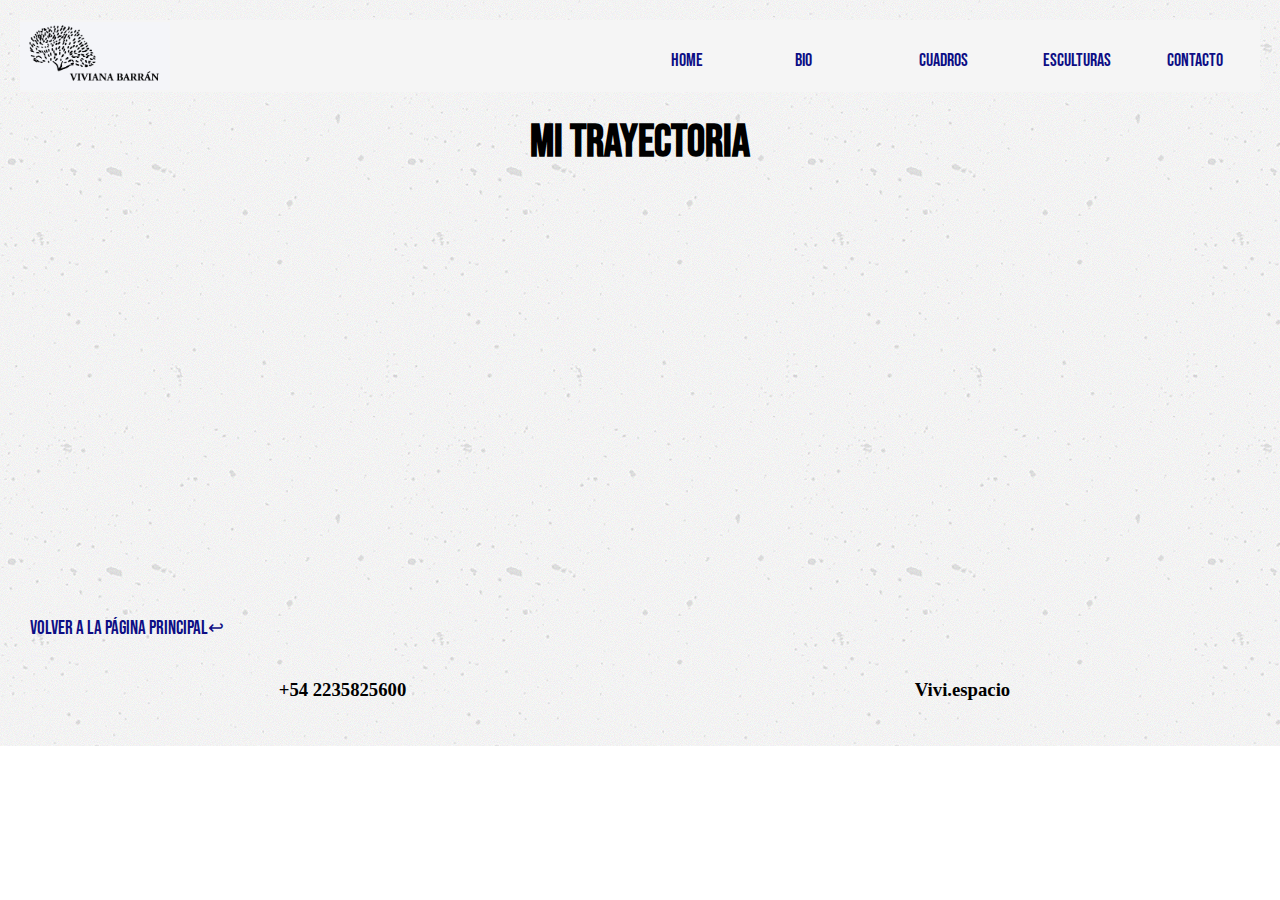
==== bio.html @ fef53e7b "Primera versión" ====
<!DOCTYPE html>
<html lang="en">
<head>
    <meta charset="UTF-8">
    <meta http-equiv="X-UA-Compatible" content="IE=edge">
    <meta name="viewport" content="width=device-width, initial-scale=1.0">
    <link rel="icon" type="image/x-icon" href="./media/favicon-32x32.png">
    <link rel="stylesheet" href="estilo.css">
    <link rel="preconnect" href="https://fonts.googleapis.com">
    <link rel="preconnect" href="https://fonts.gstatic.com" crossorigin>
    <link href="https://fonts.googleapis.com/css2?family=Bebas+Neue&family=MonteCarlo&display=swap" rel="stylesheet">
    <title>Vivi Espacio | Viviana Barrán</title>

</head>
<body>
    <div class="padrebio">
        <header class="logo"> 
            <img src="./media/Logofinal.jpeg" width="150px" alt="">
        </header>
        <header class="menu">
            <nav>
                <ul>
                    <li><a href="index.html">Home</a></li>
                    <li><a href="bio.html">Bio</li></a>
                    <li><a href="cuadros.html">Cuadros</li></a>
                    <li><a href="esculturas.html">Esculturas</li></a>
                    <li><a href="contacto.html">Contacto</li></a>
                </ul>
            </nav>
        </header>
        <header class="menuDesplegable">
            <nav>
                <ul>
                    <li><a href="">Menú</a>
                        <ul>
                            <li><a href="index.html">Home</a></li>
                            <li><a href="bio.html">Bio</li></a>
                            <li><a href="cuadros.html">Cuadros</li></a>
                            <li><a href="esculturas.html">Esculturas</li></a>
                            <li><a href="contacto.html">Contacto</li></a>
                        </ul>
                    </li>
                </ul>
            </nav>
    </header>
            <section class="frase1">
                <h1>Mi trayectoria</h1>
            </section>
            <section class="video">
                <iframe width="728" height="409" src="https://www.youtube.com/embed/ArMT5khxcCo" title="YouTube video player" frameborder="0" allow="accelerometer; autoplay; clipboard-write; encrypted-media; gyroscope; picture-in-picture" allowfullscreen></iframe>
            </section>
            <section class="volver">
                <a href="index.html">Volver a la página principal↩</a>
            </section>
        <footer class="wapp">
                <img src="https://www.svgrepo.com/show/106976/whatsapp.svg"  alt="">
            <h3>
                +54 2235825600
            </h3>
        </footer>
        <footer class="insta">
                <img src="https://upload.wikimedia.org/wikipedia/commons/6/65/Black_Instagram_icon.svg" alt="">
            <h3>
                Vivi.espacio
            </h3>
        </footer>
</body>
</html>
---- estilo.css ----
*{
    margin: 0;
    padding: 0;
    box-sizing: border-box;
}
.padre{
    background-image: url(./fondos/tex1.png);
    display: grid;
    padding: 20px;
    grid-template-columns: repeat(2, 1fr);
    grid-template-rows: 0.7fr 0.7fr 0.7fr 4fr 0.7fr;
    grid-template-areas: 
        "logo menu"
        "frase1 frase1"
        "frase2 frase2"
        "img img"
        "wapp insta";
}
.logo{
    grid-area: logo;
    background-color: whitesmoke;
    display: flex;
    justify-content: left;
    align-items: center;
}
.logo img{
    width: 150px;
}
.menu{
    grid-area: menu;
    background-color: whitesmoke;
    /*padding-right: 60px;*/
}
.menu ul{
    display: flex;
    justify-content:space-around;
    list-style: none;
    padding-top: 30px;
}
.menu li{
    font-family: 'Bebas Neue', cursive;
    font-size: 1.1rem;
    width: 10%;    
} 
.menu li a{
    text-decoration: none;
    color:rgb(14, 14, 133);
}
.menu li a:hover{
    color:rgb(21, 112, 128);
    font-weight: bold;
}
.menuDesplegable{
    visibility: hidden;
    grid-area: menu;
    background-color: whitesmoke;
    padding-right: 10px;
    list-style: none;
    display: flex;
    justify-content: right;
    align-items: center;
}
.menuDesplegable li{
    list-style: none;
    display: inline-block;
    font-family: 'Bebas Neue', cursive;
    font-size: 1rem;
    width: 10%;
}
.menuDesplegable li a{
    text-decoration: none;
    color:rgb(14, 14, 133);
}
.menuDesplegable li a:hover{
    color:rgb(21, 112, 128);
    font-weight: bold;
}
.menuDesplegable ul li{
    position: relative;
}
.menuDesplegable ul ul{
    position: absolute;
    display: none;
}
.menuDesplegable ul ul li{
    display: inline-block;
    width: 100%;
}
.menuDesplegable a{
    text-decoration: none;
}
.menuDesplegable a:hover{
    display: block;
}
.menuDesplegable ul li:hover ul{
    display: block;
    background-color: whitesmoke;
    width: 90px;
}
.frase1{
    grid-area: frase1;
    padding: 15px;
    display: flex;
    justify-content: center;
    align-items: center;
    font-family: 'Bebas Neue', cursive;
    font-size: 1.4rem;
    text-align: center;
}
.frase2{
    grid-area: frase2;
    padding: 10px;
    display: flex;
    justify-content: center;
    align-items: center;
    font-family: 'MonteCarlo', cursive;
    font-size: 1.3rem;
}
.imagen{
    grid-area: img;
    background-image: url("https://cdn.pixabay.com/photo/2020/05/17/20/34/concept-5183469_960_720.jpg");
    width: 95%;
    height: 500px;
    background-repeat: no-repeat;
    background-size: cover;
    margin: auto;
}
.wapp{
    grid-area: wapp;
    display: flex;
    justify-content: center;
    align-items: center;   
}
.insta{
    grid-area: insta;
    display: flex;
    justify-content: center;
    align-items: center;
}
.insta img{
    width: 25px;
}
.wapp img{
    width: 25px;
}

/* ↓ Acá le doy estilo al BIO ↓*/
.padrebio{
    background-image: url(./fondos/tex1.png);
    display: grid;
    padding: 20px;
    grid-template-columns: repeat(2, 1fr);
    grid-template-rows: 0.7fr 1fr 4fr 0.5fr 0.7fr;
    grid-template-areas: 
        "logo menu"
        "frase1 frase1"
        "video video"
        "volver volver"
        "wapp insta";
}
.video{
    grid-area: video;
    display: flex;
    justify-content: center;
    align-items: center;
}
.volver{
    grid-area: volver;
    display: flex;
    justify-content: left;
    align-items: center;
    margin: 10px;
    text-align: left;
    font-family: 'Bebas Neue', cursive;
    font-size: 1.2rem;
}
.volver a{
    text-decoration: none;
    color:rgb(14, 14, 133);
}
.volver a:hover{
    color:rgb(21, 112, 128);
    font-weight: bold;
}

/* ↓ Acá le doy estilo a CUADROS y ESCULTURAS↓*/

.padreCuadros{
    background-image: url(./fondos/tex1.png);
    display: grid;
    padding: 20px;
    grid-template-columns: repeat(2, 1fr);
    grid-template-rows: 0.7fr 0.7fr 3fr 3fr 0.7fr 0.7fr 0.7fr;
    grid-template-areas: 
        "logo menu"
        "espacio espacio"
        "cuadro1 cuadro2"
        "cuadro3 cuadro4"
        "volver volver"
        "wapp insta";
}
.imagenCuadro1{
    grid-area: cuadro1;
    background-image: url("https://i.pinimg.com/736x/77/82/21/778221a7b51e8ea9142e4a724f3edf87.jpg");
    width: 70%;
    height: 330px;
    background-repeat: no-repeat;
    background-size: cover;
    margin: auto;  
    margin-bottom: 30px;
}
.imagenCuadro2{
    grid-area: cuadro2;
    background-image: url("https://www.decoora.com/wp-content/uploads/2021/03/cuadros-modernos.jpg.webp");
    width: 70%;
    height: 330px;
    background-repeat: no-repeat;
    background-size: cover;
    margin: auto;  
    margin-bottom: 30px;
}
.imagenCuadro3{
    grid-area: cuadro3;
    background-image: url("https://www.arqhys.com/wp-content/uploads/2013/01/cuadros-pintados-flores-modernos-texturas-diseno-1-1-D_NQ_NP_595605-MLA25055140777_092016-F.jpg");
    width: 70%;
    height: 330px;
    background-repeat: no-repeat;
    background-size: cover;
    margin: auto;  
}
.imagenCuadro4{
    grid-area: cuadro4;
    background-image: url("https://www.artmajeur.com/medias/standard/h/e/hernana-alvarez/artwork/8897989_cuadros-modernos-abstractos-en-acrilico-2.jpg");
    width: 70%;
    height: 330px;
    background-repeat: no-repeat;
    background-size: cover;
    margin: auto;  
}

.padreEsculturas{
    background-image: url(./fondos/tex1.png);
    display: grid;
    padding: 20px;
    grid-template-columns: repeat(2, 1fr);
    grid-template-rows: 0.7fr 0.7fr 3fr 3fr 0.7fr 0.7fr 0.7fr;
    grid-template-areas: 
        "logo menu"
        "espacio espacio"
        "esc1 esc2"
        "esc3 esc4"
        "volver volver"
        "wapp insta";
}
.imagenEsc1{
    grid-area: esc1;
    background-image: url("https://m.media-amazon.com/images/I/61vPru7iNyL._AC_SY450_.jpg");
    width: 70%;
    height: 330px;
    background-repeat: no-repeat;
    background-size: cover;
    margin: auto;  
    margin-bottom: 30px;
}
.imagenEsc2{
    grid-area: esc2;
    background-image: url("https://m.media-amazon.com/images/I/51TRXmOAUsL._AC_SY350_.jpg");
    width: 70%;
    height: 330px;
    background-repeat: no-repeat;
    background-size: cover;
    margin: auto;  
    margin-bottom: 30px;
}
.imagenEsc3{
    grid-area: esc3;
    background-image: url("https://www.centroespejos.com/12221-large_default/escultura-para-pared-abstracta-en-metal-dorado.jpg");
    width: 70%;
    height: 330px;
    background-repeat: no-repeat;
    background-size: cover;
    margin: auto;  
}
.imagenEsc4{
    grid-area: esc4;
    background-image: url("https://i.etsystatic.com/24287747/r/il/47d37f/3073017927/il_340x270.3073017927_46d2.jpg");
    width: 70%;
    height: 330px;
    background-repeat: no-repeat;
    background-size: cover;
    margin: auto;  
}

/* ↓ Acá le doy estilo a CONTACTO ↓*/

.padreContacto{
    background-image: url(./fondos/tex1.png);
    display: grid;
    padding: 20px;
    grid-template-columns: repeat(2, 1fr);
    grid-template-rows: 0.7fr 2.5fr  4fr 0.7fr 0.7fr;
    grid-template-areas: 
        "logo menu"
        "contacto contacto"
        "formulario formulario"
        "volver volver"
        "wapp insta";
}
.contacto{
    grid-area: contacto;
    text-align: center;
    margin: auto;
    font-size: 3.5rem;
    font-family: 'Bebas Neue', cursive
}
.formulario{
    grid-area: formulario;
    text-align: center;
    font-family: 'Bebas Neue', cursive;
}
.wapp{
    grid-area: wapp;
}
.insta{
    grid-area: insta;
}

/* ↓ Abajo adapto INDEX por media queries a pantallas más pequeñas ↓ */

@media screen and (min-width:0px) and (max-width: 320px){ /* Para teléfonos*/
    .padre{
        background-image: url(./fondos/tex2.png);
        display: grid;
        padding: 20px;
        grid-template-columns: repeat(2, 1fr);
        grid-template-rows: 0.4fr 0.4fr 0.4fr 2.5fr 0.3fr 0.3fr;
        grid-template-areas: 
            "logo menu"
            "frase1 frase1"
            "frase2 frase2"
            "img img"
            "wapp wapp"
            "insta insta";
        } 
    .logo img{
        width: 100px;
    } 
    .menu li{
        font-size: 1rem;
    } 
    .frase1{
        font-size: 1rem;

    }
    .frase2{
        font-size: 0.9rem;
        text-align: center;
    }
    .imagen{
        height: 200px;
        margin: auto;
    }
    .insta{
        font-size: 0.6rem;
    }
    .wapp{
        font-size: 0.6rem;
    }
    .insta img{
        width: 15px;
    }
    .wapp img{
        width: 15px;
    }
    .padrebio{
        background-image: url(./fondos/tex2.png);
        display: grid;
        padding: 10px;
        grid-template-columns: repeat(2, 1fr);
        grid-template-rows: 0.4fr 0.4fr 3fr 0.2fr 0.3fr 0.3fr;
        grid-template-areas: 
            "logo menu"
            "frase1 frase1"
            "video video"
            "volver volver"
            "wapp wapp"
            "insta insta";
        }
    .menu{
        visibility: hidden;
    }
    .menuDesplegable{
        visibility: visible;
    }
    .volver{
        display: none;
    }
    .padreCuadros{
    background-image: url(./fondos/tex2.png);
    display: grid;
    padding: 20px;
    grid-template-columns: repeat(2, 1fr);
    grid-template-rows: 0.7fr 0.7fr 3fr 3fr 3fr 3fr 0.3fr 0.3fr;
    grid-template-areas: 
        "logo menu"
        "espacio espacio"
        "cuadro1 cuadro1"
        "cuadro2 cuadro2"
        "cuadro3 cuadro3"
        "cuadro4 cuadro4"
        "wapp wapp"
        "insta insta";
    }
    .imagenCuadro1{
    width: 100%;
    height: 200px;
    }
    .imagenCuadro2{
    width: 100%;
    height: 200px;
    }
    .imagenCuadro3{
    width: 100%;
    height: 200px;
    }
    .imagenCuadro4{
    width: 100%;
    height: 200px;
    }
    .padreEsculturas{
    background-image: url(./fondos/tex2.png);
    display: grid;
    padding: 20px;
    grid-template-columns: repeat(2, 1fr);
    grid-template-rows: 0.7fr 0.7fr 3fr 3fr 3fr 3fr 0.3fr 0.3fr;
    grid-template-areas: 
        "logo menu"
        "espacio espacio"
        "esc1 esc1"
        "esc2 esc2"
        "esc3 esc3"
        "esc4 esc4"
        "wapp wapp"
        "insta insta";
    }
    .imagenEsc1{
    width: 100%;
    height: 200px;
    }
    .imagenEsc2{
    width: 100%;
    height: 200px;
    }
    .imagenEsc3{
    width: 100%;
    height: 200px;
    }
    .imagenEsc4{
    width: 100%;
    height: 200px;
    }
    .padreContacto{
        background-image: url(./fondos/tex2.png);
        display: grid;
        padding: 20px;
        grid-template-columns: repeat(2, 1fr);
        grid-template-rows: 0.7fr 0.9fr 2.5fr 0.3fr 0.3fr;
        grid-template-areas: 
            "logo menu"
            "contacto contacto"
            "formulario formulario"
            "wapp wapp"
            "insta insta";
    }

.contacto{
    font-size: 2.6rem;
}


}
@media screen and (min-width:321px) and (max-width: 480px){ /* Para teléfonos*/
    .padre{
        background-image: url(./fondos/tex2.png);
        display: grid;
        padding: 20px;
        grid-template-columns: repeat(2, 1fr);
        grid-template-rows: 0.4fr 0.4fr 0.4fr 2.5fr 0.5fr 0.5fr;
        grid-template-areas: 
            "logo menu"
            "frase1 frase1"
            "frase2 frase2"
            "img img"
            "wapp wapp"
            "insta insta";
        } 
    .logo img{
        width: 100px;
    } 
    .menu{
        padding-right: 0px;
    }
    .menu li{
        font-size: 1rem;
    } 
    .frase1{
        font-size: 1rem;

    }
    .frase2{
        font-size: 1rem;
        text-align: center;
    }
    .imagen{
        height: 220px;
        margin: auto;
    }
    .insta{
        font-size: 0.6rem;
    }
    .wapp{
        font-size: 0.6rem;
    }
    .insta img{
        width: 15px;
    }
    .wapp img{
        width: 15px;
    }
    .padrebio{
        background-image: url(./fondos/tex2.png);
        display: grid;
        padding: 20px;
        grid-template-columns: repeat(2, 1fr);
        grid-template-rows: 0.4fr 0.4fr 3fr 0.2fr 0.3fr 0.3fr;
        grid-template-areas: 
            "logo menu"
            "frase1 frase1"
            "video video"
            "volver volver"
            "wapp wapp"
            "insta insta";
    }
    .imagenCuadro{
        grid-area: cuadro;
        background-image: url("./media/cuadros1.PNG");
        width: 200px;
        height: 330px;
        background-repeat: no-repeat;
        margin: auto;
        }

    .menu{
        visibility: hidden;
    }
    .menuDesplegable{
        visibility: visible;
    }
    .volver{
        display: none;
    }
    .padreCuadros{
        background-image: url(./fondos/tex2.png);
        display: grid;
        padding: 20px;
        grid-template-columns: repeat(2, 1fr);
        grid-template-rows: 0.7fr 0.7fr 3fr 3fr 3fr 3fr 0.3fr 0.3fr;
        grid-template-areas: 
            "logo menu"
            "espacio espacio"
            "cuadro1 cuadro1"
            "cuadro2 cuadro2"
            "cuadro3 cuadro3"
            "cuadro4 cuadro4"
            "wapp wapp"
            "insta insta";
    }
    .imagenCuadro1{
        width: 70%;
        height: 200px;
    }
    .imagenCuadro2{
        width: 70%;
        height: 200px;
    }
    .imagenCuadro3{
        width: 70%;
        height: 200px;
    }
    .imagenCuadro4{
        width: 70%;
        height: 200px;
    }
    .padreEsculturas{
        background-image: url(./fondos/tex2.png);
        display: grid;
        padding: 20px;
        grid-template-columns: repeat(2, 1fr);
        grid-template-rows: 0.7fr 0.7fr 3fr 3fr 3fr 3fr 0.3fr 0.3fr;
        grid-template-areas: 
            "logo menu"
            "espacio espacio"
            "esc1 esc1"
            "esc2 esc2"
            "esc3 esc3"
            "esc4 esc4"
            "wapp wapp"
            "insta insta";
    }
    .imagenEsc1{
        width: 70%;
        height: 200px;
    }
    .imagenEsc2{
        width: 70%;
        height: 200px;
    }
    .imagenEsc3{
        width: 70%;
        height: 200px;
    }
    .imagenEsc4{
        width: 70%;
        height: 200px;
    }
    .padreContacto{
        background-image: url(./fondos/tex2.png);
        display: grid;
        padding: 20px;
        grid-template-columns: repeat(2, 1fr);
        grid-template-rows: 0.7fr 0.9fr 2.5fr 0.3fr 0.3fr;
        grid-template-areas: 
            "logo menu"
            "contacto contacto"
            "formulario formulario"
            "wapp wapp"
            "insta insta";
    }

.contacto{
    font-size: 2.9rem;
    }
} 

@media screen and (min-width:481px) and (max-width: 600px){ /*teléfonos en modo horizontal*/
    .padre{
        background-image: url(./fondos/tex2.png);
        display: grid;
        padding: 20px;
        grid-template-columns: repeat(2, 1fr);
        grid-template-rows: 0.5fr 0.5fr 0.5fr 4fr 0.7fr 0.7fr;
        grid-template-areas: 
            "logo menu"
            "frase1 frase1"
            "frase2 frase2"
            "img img"
            "wapp wapp"
            "insta insta";
        }  
    .menu{
            visibility: hidden;
    }
    .menuDesplegable{
            visibility: visible;
    }
    .frase1{
        font-size: 1rem;
        padding: 5px;
        padding-top: 20px;
    }
    .frase2{
        font-size: 1.1rem;
        padding-bottom: 5px;
    }
    .imagen{
        height: 250px;
    }
    .insta{
        font-size: 0.8rem;
    }
    .wapp{
        font-size: 0.8rem;
    }
    .insta img{
        width: 20px;
    }
    .wapp img{
        width: 20px;
    }
    .padrebio{
        background-image: url(./fondos/tex2.png);
        display: grid;
        padding: 10px;
        grid-template-columns: repeat(2, 1fr);
        grid-template-rows: 0.4fr 0.4fr 3fr 0.2fr 0.4fr 0.4fr;
        grid-template-areas: 
            "logo menu"
            "frase1 frase1"
            "video video"
            "volver volver"
            "wapp wapp"
            "insta insta";
        }
    .video{
        padding-top: 20px;
    }
    .volver{
        display: none;
    }
    .padreCuadros{
        background-image: url(./fondos/tex2.png);
        display: grid;
        padding: 20px;
        grid-template-columns: repeat(2, 1fr);
        grid-template-rows: 0.7fr 0.7fr 3fr 3fr 3fr 3fr 0.3fr 0.3fr;
        grid-template-areas: 
            "logo menu"
            "espacio espacio"
            "cuadro1 cuadro1"
            "cuadro2 cuadro2"
            "cuadro3 cuadro3"
            "cuadro4 cuadro4"
            "wapp wapp"
            "insta insta";
    }
    .imagenCuadro1{
        width: 70%;
        height: 200px;
    }
    .imagenCuadro2{
        width: 70%;
        height: 200px;
    }
    .imagenCuadro3{
        width: 70%;
        height: 200px;
    }
    .imagenCuadro4{
        width: 70%;
        height: 200px;
    }
    .padreEsculturas{
        background-image: url(./fondos/tex2.png);
        display: grid;
        padding: 20px;
        grid-template-columns: repeat(2, 1fr);
        grid-template-rows: 0.7fr 0.7fr 3fr 3fr 3fr 3fr 0.3fr 0.3fr;
        grid-template-areas: 
            "logo menu"
            "espacio espacio"
            "esc1 esc1"
            "esc2 esc2"
            "esc3 esc3"
            "esc4 esc4"
            "wapp wapp"
            "insta insta";
    }
    .imagenEsc1{
        width: 70%;
        height: 200px;
    }
    .imagenEsc2{
        width: 70%;
        height: 200px;
    }
    .imagenEsc3{
        width: 70%;
        height: 200px;
    }
    .imagenEsc4{
        width: 70%;
        height: 200px;
    }
    .padreContacto{
        background-image: url(./fondos/tex2.png);
        display: grid;
        padding: 20px;
        grid-template-columns: repeat(2, 1fr);
        grid-template-rows: 0.7fr 0.9fr 2.5fr 0.3fr 0.3fr;
        grid-template-areas: 
            "logo menu"
            "contacto contacto"
            "formulario formulario"
            "wapp wapp"
            "insta insta";
    }

.contacto{
    font-size: 2.6rem;
}
} 


@media screen and (min-width:601px) and (max-width:1024px) { 
    .padre{
        background-image: url(./fondos/tex2.png);
        display: grid;
        padding: 20px;
        grid-template-columns: repeat(2, 1fr);
        grid-template-rows: 0.5fr 0.5fr 0.5fr 4fr 0.7fr;
        grid-template-areas: 
            "logo menu"
            "frase1 frase1"
            "frase2 frase2"
            "img img"
            "wapp insta";
        }  
    .logo img{
        width: 150px;
    } 
    .imagen{
        height: 300px;
        margin: auto;
    }
    .padrebio{
        background-image: url(./fondos/tex2.png);
        display: grid;
        padding: 10px;
        grid-template-columns: repeat(2, 1fr);
        grid-template-rows: 0.4fr 0.4fr 3fr 0.2fr 0.4fr 0.4fr;
        grid-template-areas: 
            "logo menu"
            "frase1 frase1"
            "video video"
            "volver volver"
            "wapp insta";
        }
        .volver{
            display: none;
        }
        .padreCuadros{
            background-image: url(./fondos/tex2.png);
            display: grid;
            padding: 20px;
            grid-template-columns: repeat(2, 1fr);
            grid-template-rows: 0.7fr 0.7fr 3fr 3fr 0.3fr;
            grid-template-areas: 
                "logo menu"
                "espacio espacio"
                "cuadro1 cuadro2"
                "cuadro3 cuadro4"
                "wapp insta";
        }
        .imagenCuadro1{
            width: 90%;
            height: 350px;
        }
        .imagenCuadro2{
            width: 90%;
            height: 350px;
        }
        .imagenCuadro3{
            width: 90%;
            height: 350px;
        }
        .imagenCuadro4{
            width: 90%;
            height: 350px;
        }
        .padreEsculturas{
            background-image: url(./fondos/tex2.png);
            display: grid;
            padding: 20px;
            grid-template-columns: repeat(2, 1fr);
            grid-template-rows: 0.7fr 0.7fr 3fr 3fr 0.3fr;
            grid-template-areas: 
                "logo menu"
                "espacio espacio"
                "esc1 esc2"
                "esc3 esc4"
                "wapp insta";
        }
        .imagenEsc1{
            width: 90%;
            height: 350px;
        }
        .imagenEsc2{
            width: 90%;
            height: 350px;
        }
        .imagenEsc3{
            width: 90%;
            height: 350px;
        }
        .imagenEsc4{
            width: 90%;
            height: 350px;
        }
        .padreContacto{
            background-image: url(./fondos/tex2.png);
            display: grid;
            padding: 20px;
            grid-template-columns: repeat(2, 1fr);
            grid-template-rows: 0.7fr 0.9fr 2.5fr 0.3fr ;
            grid-template-areas: 
                "logo menu"
                "contacto contacto"
                "formulario formulario"
                "wapp insta";
        }
}
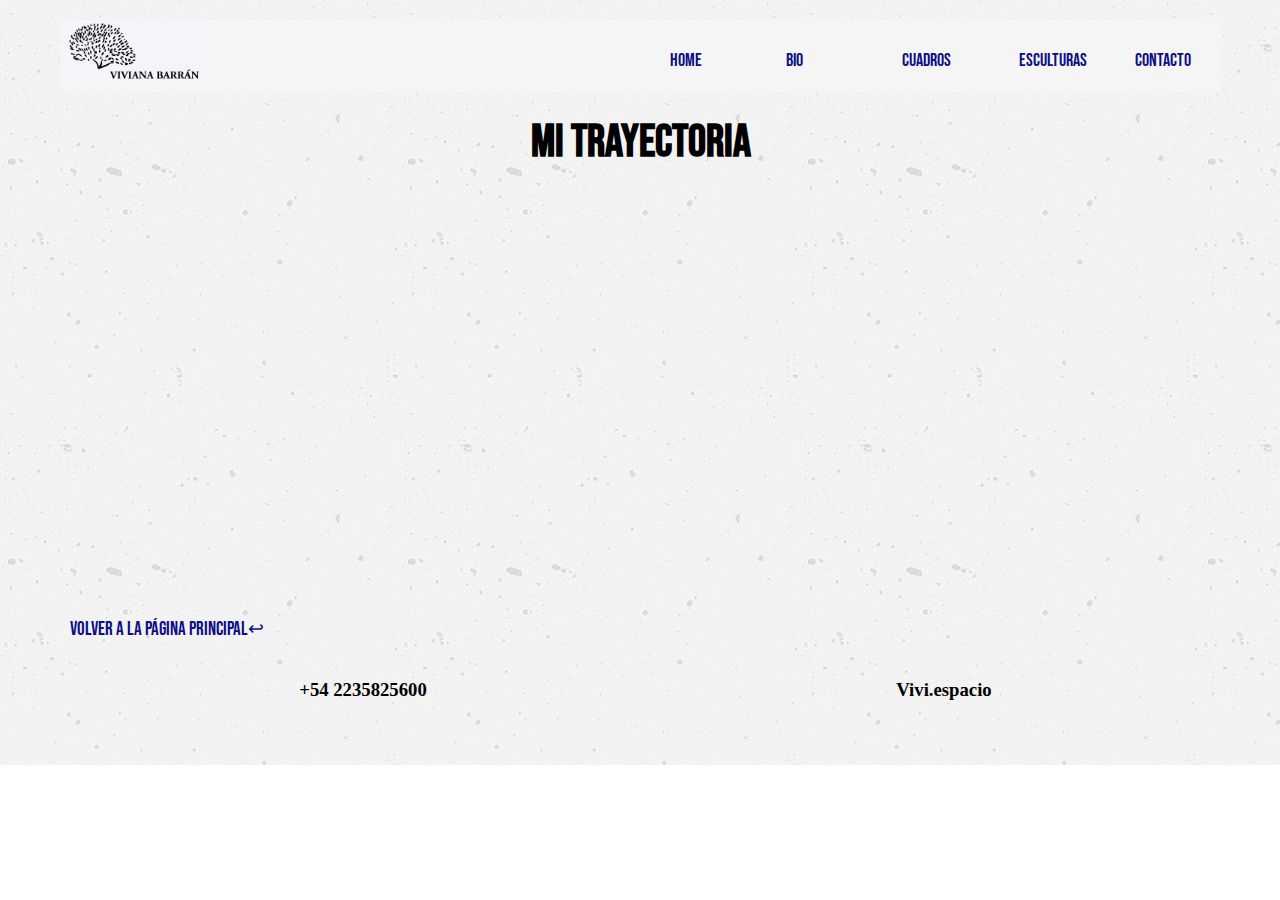
==== commit d75b4d8c: "Correcciones header" ====
--- a/bio.html
+++ b/bio.html
@@ -14,8 +14,22 @@
 </head>
 <body>
     <div class="padrebio">
-        <header class="logo"> 
-            <img src="./media/Logofinal.jpeg" width="150px" alt="">
+        <header>
+            <nav class="logo">
+                    <a href="index.html"><img src="./media/Logofinal.jpeg"></a>
+            </nav>
+            <nav class="menu">
+                <ul>
+                    <li><a href="index.html">Home</a></li>
+                    <li><a href="bio.html">Bio</li></a>
+                    <li><a href="cuadros.html">Cuadros</li></a>
+                    <li><a href="esculturas.html">Esculturas</li></a>
+                    <li><a href="contacto.html">Contacto</li></a>
+                </ul>
+            </nav>
+       </header>
+        <!--<header class="logo"> 
+            <img src="./media/Logofinal.jpeg" alt="">
         </header>
         <header class="menu">
             <nav>
@@ -27,7 +41,7 @@
                     <li><a href="contacto.html">Contacto</li></a>
                 </ul>
             </nav>
-        </header>
+        </header>-->
         <header class="menuDesplegable">
             <nav>
                 <ul>
--- a/estilo.css
+++ b/estilo.css
@@ -7,15 +7,25 @@
     background-image: url(./fondos/tex1.png);
     display: grid;
     padding: 20px;
+    padding-left: 60px; /*CONSULTA: Iara, cuando hice el cambio que me sugeriste de que no hiciera más de un header, al unir el logo y el menú dentro de un mismo header hice otro grid "header" (el que está abajo) para dividir la parte del logo y del menú en dos columnas. Para esto, cambié el grid template area de .padre y en la primera fila puse el header con sus dos subdivisiones. Lo que me pasó con eso fue que se creó un espacio de 35px a la derecha no sé porqué, asi que agregué un padding left para nivelarlo. De todas formas quisiera saber el error, asi que si podés después verlo sacándole este padding desde "inspeccionar" para ayudarme con eso sería genial. Por lo pronto dejo este padding provisorio para que quede centrada la página. Está agregado a TODOS los padres de los html.*/
     grid-template-columns: repeat(2, 1fr);
     grid-template-rows: 0.7fr 0.7fr 0.7fr 4fr 0.7fr;
     grid-template-areas: 
-        "logo menu"
+        "header header"
         "frase1 frase1"
         "frase2 frase2"
         "img img"
         "wapp insta";
 }
+header{
+    grid-area: header;
+    display: grid;
+    grid-template-columns: repeat(2,1fr);
+    grid-template-rows: repeat(1fr);
+    grid-template-areas: 
+        "logo menu";
+    }
+
 .logo{
     grid-area: logo;
     background-color: whitesmoke;
@@ -149,10 +159,11 @@
     background-image: url(./fondos/tex1.png);
     display: grid;
     padding: 20px;
+    padding-left: 60px; /*Agregado para centrar. Solucionar después.*/
     grid-template-columns: repeat(2, 1fr);
     grid-template-rows: 0.7fr 1fr 4fr 0.5fr 0.7fr;
     grid-template-areas: 
-        "logo menu"
+        "header header"
         "frase1 frase1"
         "video video"
         "volver volver"
@@ -189,10 +200,11 @@
     background-image: url(./fondos/tex1.png);
     display: grid;
     padding: 20px;
+    padding-left: 60px; /*Agregado para centrar. Solucionar después.*/
     grid-template-columns: repeat(2, 1fr);
     grid-template-rows: 0.7fr 0.7fr 3fr 3fr 0.7fr 0.7fr 0.7fr;
     grid-template-areas: 
-        "logo menu"
+        "header header"
         "espacio espacio"
         "cuadro1 cuadro2"
         "cuadro3 cuadro4"
@@ -242,10 +254,11 @@
     background-image: url(./fondos/tex1.png);
     display: grid;
     padding: 20px;
+    padding-left: 60px; /*Agregado para centrar. Solucionar después.*/
     grid-template-columns: repeat(2, 1fr);
     grid-template-rows: 0.7fr 0.7fr 3fr 3fr 0.7fr 0.7fr 0.7fr;
     grid-template-areas: 
-        "logo menu"
+        "header header"
         "espacio espacio"
         "esc1 esc2"
         "esc3 esc4"
@@ -297,10 +310,11 @@
     background-image: url(./fondos/tex1.png);
     display: grid;
     padding: 20px;
+    padding-left: 60px; /*Agregado para centrar. Solucionar después.*/
     grid-template-columns: repeat(2, 1fr);
     grid-template-rows: 0.7fr 2.5fr  4fr 0.7fr 0.7fr;
     grid-template-areas: 
-        "logo menu"
+        "header header"
         "contacto contacto"
         "formulario formulario"
         "volver volver"
